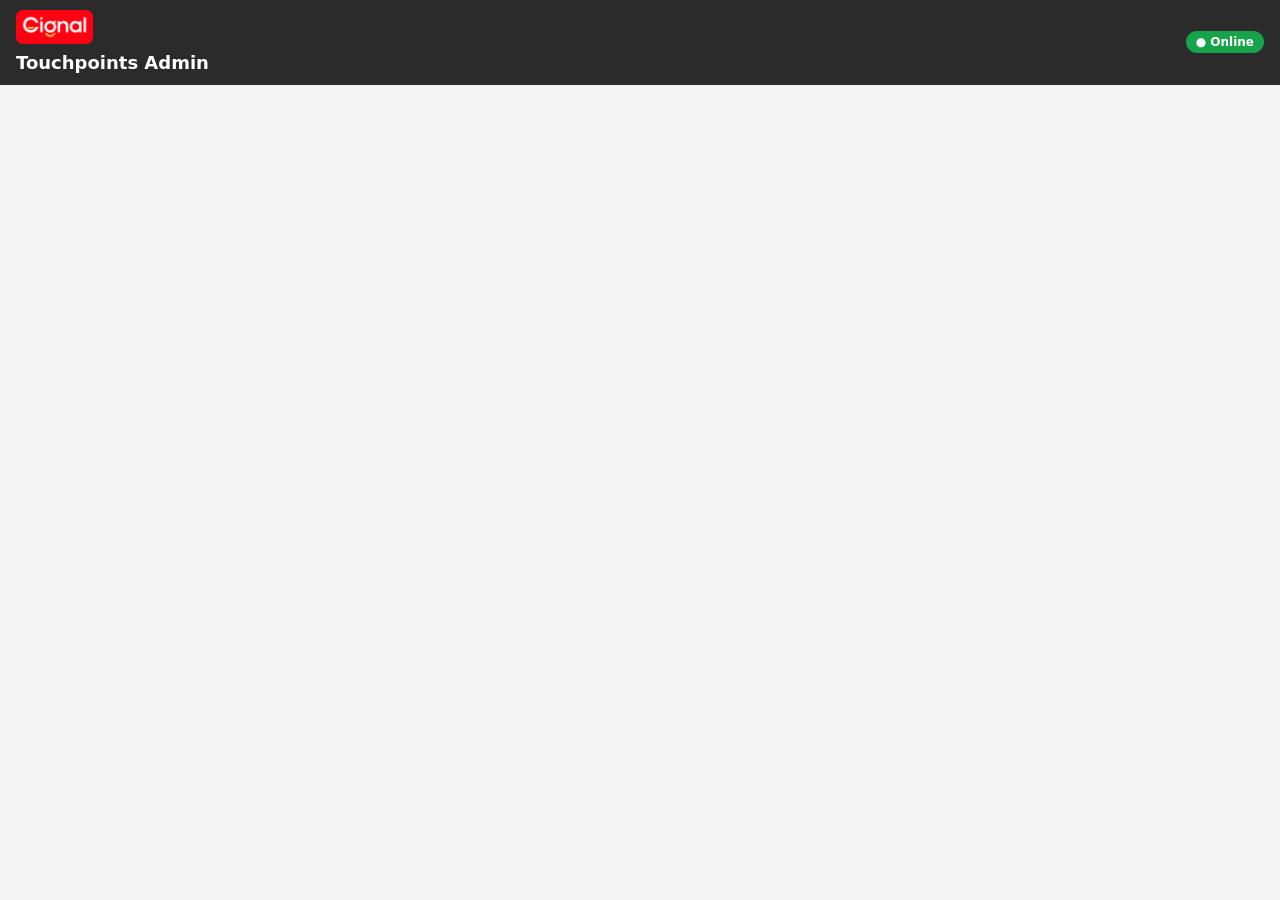
==== admin/index.html @ 91306eaf "Add initial admin index HTML structure" ====
<!doctype html>
<html lang="en">
<head>
  <meta charset="utf-8">
  <meta name="viewport" content="width=device-width, initial-scale=1, viewport-fit=cover">
  <meta name="theme-color" content="#2B2B2B">
  <title>Touchpoints Admin</title>
  <link rel="icon" href="../icon-192.png">
  <link rel="apple-touch-icon" href="../icon-192.png">
  <link rel="stylesheet" href="../styles.css">
  <link rel="stylesheet" href="admin.css">
</head>
<body>
  <header>
    <div class="top">
      <div class="brand"><img src="../logo.png" alt="Cignal" class="logo"><h1>Touchpoints Admin</h1></div>
      <div class="top-right">
        <small id="who"></small>
        <span id="net" class="net">● Online</span>
        <button id="logoutBtn" class="icon-btn" hidden>Sign out</button>
      </div>
    </div>
    <nav id="tabs" hidden>
      <button data-tab="dashboard" class="on">Dashboard</button>
      <button data-tab="approvals">Approvals <b id="apprCount" class="cnt" hidden></b></button>
    </nav>
  </header>
  <main id="view"></main>
  <div id="toast"></div>
  <script src="../config.js"></script>
  <script src="admin.js"></script>
</body>
</html>
---- styles.css ----
/* Cignal logo colors only: red #FF0013, yellow #FBB040, white — plus grays */
:root { --bg:#F4F4F4; --card:#fff; --ink:#2B2B2B; --muted:#6B6B6B; --line:#E3E3E3; --brand:#FF0013; --yellow:#FBB040;
         --ok:#2B2B2B; --okbg:#F2F2F2; --warn:#6B4500; --warnbg:#FFF3DD; --bad:#C40010; --badbg:#FFE5E7; }
* { box-sizing:border-box; }
html, body { margin:0; }
body { font-family: system-ui, -apple-system, "Segoe UI", Roboto, sans-serif; background:var(--bg); color:var(--ink);
       min-height:100dvh; -webkit-tap-highlight-color:transparent; }

header { background:var(--ink); color:#fff; padding:10px 16px 12px; padding-top:max(10px, env(safe-area-inset-top)); }
header .top { display:flex; align-items:center; justify-content:space-between; gap:8px; }
header .logo { height:34px; display:block; }
header .top-right { display:flex; align-items:center; gap:8px; }
header h1 { font-size:18px; margin:8px 0 0; }
header small { display:block; opacity:.8; font-size:12px; margin-top:2px; }
header small:empty { display:none; }
.net { font-size:12px; font-weight:700; padding:4px 10px; border-radius:99px; background:#16A34A; color:#fff; white-space:nowrap; }   /* online = green */
.net.off { background:#DC2626; color:#fff; }   /* offline = red */
.icon-btn { background:none; border:1px solid #5A5A5A; color:#fff; border-radius:10px; font-size:22px; width:46px; height:40px; }
.icon-btn[hidden] { display:none; }

.menu { position:absolute; right:12px; top:56px; background:#fff; border:1px solid var(--line); border-radius:10px;
        box-shadow:0 8px 24px rgba(0,0,0,.15); z-index:50; overflow:hidden; }
.menu[hidden] { display:none; }
.menu button { display:block; width:100%; text-align:left; background:none; border:0; padding:16px 22px; font-size:17px; }
.menu button + button { border-top:1px solid var(--line); }

.install { display:flex; align-items:center; gap:10px; background:var(--warnbg); border-bottom:1px solid var(--yellow); padding:10px 16px; font-size:13px; }
.install[hidden] { display:none; }
.install button { margin-left:auto; background:var(--ink); color:#fff; border:0; border-radius:10px; padding:12px 18px; font-size:15px; font-weight:700; }

main { padding:16px; max-width:560px; margin:0 auto; padding-bottom:40px; }
.card { background:var(--card); border:1px solid var(--line); border-radius:12px; padding:14px; margin-bottom:14px; }
.card h2 { font-size:16px; margin:0 0 10px; }
.card h3 { font-size:14px; margin:14px 0 6px; color:var(--muted); text-transform:uppercase; letter-spacing:.03em; }
label { display:block; font-size:13px; color:var(--muted); margin:14px 0 6px; font-weight:600; }
.card > h2 + label { margin-top:0; }
.req { color:var(--brand); }
input[type=text], input[type=password], input[type=tel], input[type=email], select, textarea {
  width:100%; padding:14px 12px; min-height:52px; font-size:17px; border:1px solid var(--line); border-radius:10px; background:#fff; color:var(--ink); font-family:inherit; }
input:focus, select:focus, textarea:focus { outline:2px solid var(--yellow); border-color:var(--yellow); }
input.invalid { border-color:var(--bad); background:var(--badbg); }
.hint { font-size:12px; color:var(--muted); margin-top:5px; }
.hint.ok { color:var(--ok); font-weight:600; } .hint.bad { color:var(--bad); font-weight:600; }

.btn { display:block; width:100%; padding:19px 16px; min-height:60px; font-size:18px; font-weight:700; border:0; border-radius:14px;
       background:var(--brand); color:#fff; cursor:pointer; text-align:center; }
.btn:disabled { opacity:.45; }
.btn.dark { background:var(--ink); }
.btn.ghost { background:#fff; color:var(--ink); border:1px solid var(--line); }
.btn + .btn { margin-top:10px; }
.row-btns { display:flex; gap:10px; margin-top:16px; }
.row-btns .btn { margin-top:0; }
.row-btns .btn.ghost { flex:0 0 34%; }

.big-choice { display:block; width:100%; text-align:left; background:#fff; border:1px solid var(--line); border-radius:14px;
              padding:22px 18px; margin-bottom:12px; font-size:19px; font-weight:700; color:var(--ink); }
.big-choice small { display:block; font-weight:400; color:var(--muted); font-size:14px; margin-top:6px; }
.big-choice:disabled { opacity:.5; }

.steps { display:flex; gap:4px; margin:0 0 14px; }
.steps i { flex:1; height:5px; border-radius:3px; background:var(--line); }
.steps i.done { background:var(--brand); }
.step-title { font-size:12px; color:var(--muted); margin:-6px 0 12px; }

.notice { border-radius:10px; padding:11px 12px; font-size:14px; margin:12px 0; line-height:1.4; }
.notice.ok { background:var(--okbg); color:var(--ok); border-left:5px solid var(--yellow); }
.notice.warn { background:var(--warnbg); color:var(--warn); }
.notice.bad { background:var(--badbg); color:var(--bad); }
.notice b { display:block; margin-bottom:3px; }
.notice ol { margin:6px 0 0; padding-left:20px; }

#preview { width:100%; max-height:320px; object-fit:cover; border-radius:10px; display:block; background:#ddd; margin-bottom:10px; }
.thumb { width:100%; max-height:200px; object-fit:cover; border-radius:10px; display:block; margin-bottom:10px; }

.type-opt { display:flex; gap:14px; align-items:center; border:1px solid var(--line); border-radius:14px; padding:18px 16px; margin-bottom:12px; cursor:pointer; font-size:17px; font-weight:600; }
.type-opt input { width:24px; height:24px; accent-color:var(--brand); flex:none; }
.type-opt.on { border-color:var(--brand); background:#FFF0F1; }

.check { display:flex; gap:12px; align-items:flex-start; margin:14px 0; font-size:14px; color:var(--ink); font-weight:600; cursor:pointer; }
.check input { width:26px; height:26px; flex:none; margin:0; accent-color:var(--brand); }
details.consent { border:1px solid var(--line); border-radius:10px; padding:10px 12px; font-size:13px; background:#FAFAFA; }
details.consent summary { font-weight:700; cursor:pointer; color:var(--brand); }
details.consent p, details.consent li { line-height:1.45; }

table.sum { width:100%; border-collapse:collapse; font-size:14px; }
table.sum td { padding:7px 0; border-bottom:1px dashed var(--line); vertical-align:top; }
table.sum td:first-child { color:var(--muted); width:42%; padding-right:10px; }
table.sum tr.section td { border-bottom:0; padding-top:14px; font-weight:700; color:var(--ink); text-transform:uppercase; font-size:12px; letter-spacing:.03em; }

.list-item { display:flex; gap:10px; align-items:center; padding:10px 0; border-bottom:1px solid var(--line); font-size:14px; }
.list-item:last-child { border-bottom:0; }
.list-item img { width:46px; height:46px; object-fit:cover; border-radius:8px; flex:none; background:#ddd; }
.list-item .t { flex:1; min-width:0; }
.list-item .t small { display:block; color:var(--muted); font-size:12px; }
.list-item .t .err { color:var(--bad); }
.list-item button { border:1px solid var(--line); background:#fff; border-radius:10px; padding:10px 14px; font-size:14px; color:var(--bad); }
.pill { display:inline-block; font-size:11px; font-weight:700; padding:2px 8px; border-radius:99px; background:#EDEDED; color:var(--ink); }
.pill.ok { background:var(--okbg); color:var(--ok); } .pill.bad { background:var(--badbg); color:var(--bad); } .pill.warn { background:var(--warnbg); color:var(--warn); }

.spinner { display:inline-block; width:16px; height:16px; border:2px solid #D0D0D0; border-top-color:var(--brand); border-radius:50%;
           animation:spin .8s linear infinite; vertical-align:-3px; margin-right:6px; }
@keyframes spin { to { transform:rotate(360deg); } }

#toast { position:fixed; left:50%; bottom:24px; transform:translateX(-50%); background:var(--ink); color:#fff; padding:12px 18px;
         border-radius:10px; font-size:14px; display:none; z-index:99; max-width:90%; text-align:center; }
.center { text-align:center; }
.done-mark { font-size:54px; line-height:1; margin:8px 0; }

/* My requests */
details.reqitem { border-top:1px solid var(--line); padding:10px 0; }
details.reqitem:first-child { border-top:0; }
details.reqitem summary { cursor:pointer; list-style:none; font-size:15px; line-height:1.45; }
details.reqitem summary::-webkit-details-marker { display:none; }
details.reqitem summary small { display:block; color:var(--muted); font-size:12px; }
.req-body { padding:8px 0 4px; font-size:14px; }
.req-body p { margin:6px 0; }
ul.hist { margin:8px 0; padding-left:18px; font-size:12px; color:var(--muted); }
ul.hist li { margin:3px 0; }
textarea { min-height:90px; }

/* Home buttons in Cignal colors */
#newBtn { background:#FF0013; border-color:#FF0013; color:#fff; }
#newBtn small { color:rgba(255,255,255,.88); }
#amendBtn { background:#FBB040; border-color:#FBB040; color:#2B2B2B; }
#amendBtn small { color:#4A4A4A; }
#newBtn:disabled, #amendBtn:disabled { opacity:.45; }

/* My requests summary */
.tiles { display:grid; grid-template-columns:1fr 1fr; gap:10px; }
.tile { border:0; border-radius:14px; padding:16px 12px; text-align:left; cursor:pointer; color:#fff; min-height:86px; }
.tile b { display:block; font-size:30px; line-height:1; }
.tile span { display:block; font-size:15px; font-weight:700; margin-top:6px; }
.tile:disabled { opacity:.4; cursor:default; }
.g-process { background:var(--yellow); color:var(--ink); } .g-returned { background:#fff; color:var(--brand); box-shadow:inset 0 0 0 3px var(--brand); }
.g-approved { background:var(--brand); } .g-declined { background:#4A4A4A; }
.linkish { background:none; border:0; color:var(--muted); text-decoration:underline; font-size:14px; padding:10px 0 0; cursor:pointer; }
.modal { position:fixed; inset:0; background:rgba(0,0,0,.55); z-index:200; display:flex; align-items:flex-end; justify-content:center; }
.sheet { background:#fff; width:100%; max-width:640px; max-height:88dvh; border-radius:18px 18px 0 0; padding:16px 14px 24px; display:flex; flex-direction:column; }
.sheet-hd { display:flex; align-items:center; justify-content:space-between; }
.sheet-hd h2 { margin:0; font-size:19px; }
.sheet .x { background:#EDEDED; border:0; border-radius:50%; width:40px; height:40px; font-size:18px; cursor:pointer; }
.tbl { overflow:auto; -webkit-overflow-scrolling:touch; border:1px solid var(--line); border-radius:10px; }
table.grid { width:100%; border-collapse:collapse; font-size:13px; }
table.grid th { position:sticky; top:0; background:#F7F7F7; text-align:left; padding:9px 8px; font-size:12px; color:var(--muted); border-bottom:1px solid var(--line); }
table.grid td { padding:10px 8px; border-bottom:1px solid var(--line); vertical-align:top; }
table.grid tr[data-i] { cursor:pointer; }
table.grid tr.open td { background:#FAFAFA; }
table.grid td small { display:block; color:var(--muted); font-size:11px; margin-top:2px; line-height:1.35; }
table.grid tr.more td { background:#FAFAFA; }
.age { font-weight:700; white-space:nowrap; } .age.late { color:var(--bad); }
.reason { margin-top:4px; color:var(--ink); font-size:12px; }
.code { font-weight:800; color:var(--brand); letter-spacing:1px; white-space:nowrap; }
.btn.mini { padding:10px 10px; min-height:0; font-size:13px; border-radius:10px; width:auto; }

/* Sending progress + unsent reminder */
.sendbar { position:sticky; top:0; z-index:40; display:flex; align-items:center; gap:10px; background:var(--yellow); color:var(--ink);
           padding:12px 16px; font-size:15px; font-weight:700; }
.sendbar[hidden] { display:none; }
.sendbar .bar { flex:1; height:6px; background:rgba(0,0,0,.15); border-radius:3px; overflow:hidden; }
.sendbar .bar i { display:block; height:100%; background:var(--ink); transition:width .3s; }
.unsent { display:flex; gap:12px; align-items:center; background:#fff; border:2px solid var(--brand); border-radius:14px; padding:14px; margin-bottom:14px; }
.unsent b { display:block; font-size:16px; color:var(--brand); }
.unsent .n { flex:none; width:46px; height:46px; border-radius:50%; background:var(--brand); color:#fff; font:800 20px/46px system-ui, sans-serif; text-align:center; }
.unsent .btn { width:auto; min-height:0; padding:12px 14px; font-size:15px; margin-left:auto; flex:none; }

/* Archive */
.filters { display:flex; gap:8px; margin:4px 0 10px; }
.filters select { min-height:46px; padding:10px; font-size:15px; }
.pill.st-APPROVED { background:var(--brand); color:#fff; } .pill.st-REJECTED { background:#4A4A4A; color:#fff; } .pill.st-CANCELLED { background:#EDEDED; color:var(--muted); }
.archive-link { display:block; width:100%; margin-top:12px; padding:14px; border:1px dashed #BDBDBD; border-radius:12px; background:#FAFAFA;
                color:var(--ink); font-size:15px; font-weight:700; text-align:center; cursor:pointer; }
.month-note { font-size:12px; color:var(--muted); margin:0 0 10px; }

/* Two trackers: New requests / Amendments */
.tracker + .tracker { margin-top:18px; padding-top:16px; border-top:1px solid var(--line); }
.tracker h3 { margin:0 0 10px !important; font-size:15px !important; color:var(--ink) !important; text-transform:none !important; letter-spacing:0 !important; }

/* proof attachments */
.list-item .pdf { width:46px; height:46px; border-radius:8px; flex:none; background:var(--brand); color:#fff; font:800 13px/46px system-ui, sans-serif; text-align:center; }

/* request moved here from the previous TSM of the partner */
.pill.xfer { display:inline-block; margin-top:4px; background:#FFF3DD; color:#6B4500; border:1px solid var(--yellow); white-space:normal; }

/* ---------- Approvals (merged from the approver portal) ---------- */
.bar { display:flex; align-items:center; gap:8px; margin-bottom:12px; }
.bar h2 { margin:0; font-size:18px; flex:1; }
.chips { display:flex; gap:8px; margin:0 0 12px; flex-wrap:wrap; }
.chip { border:1px solid var(--line); background:#fff; border-radius:99px; padding:10px 16px; font-size:15px; font-weight:700; color:var(--ink); cursor:pointer; }
.chip.on { background:var(--ink); color:#fff; border-color:var(--ink); }
.chip b { display:inline-block; min-width:22px; margin-left:6px; padding:1px 7px; border-radius:99px; background:var(--brand); color:#fff; font-size:12px; }
.chip b.zero { background:#D0D0D0; color:var(--ink); }
.item { display:block; width:100%; text-align:left; background:#fff; border:1px solid var(--line); border-left:6px solid var(--yellow);
        border-radius:14px; padding:14px; margin-bottom:10px; cursor:pointer; color:var(--ink); font:inherit; }
.item.amend { border-left-color:var(--brand); }
.item .t { font-size:16px; font-weight:800; }
.item .m { font-size:13px; color:var(--muted); margin-top:4px; line-height:1.45; }
.item .tags { display:flex; flex-wrap:wrap; gap:6px; margin-top:8px; }
.tag { font-size:12px; font-weight:700; padding:3px 9px; border-radius:99px; background:#EDEDED; color:var(--ink); }
.tag.final { background:var(--ink); color:#fff; }
.tag.late { background:var(--brand); color:#fff; }
.tag.y { background:#FFF3DD; color:#6B4500; border:1px solid var(--yellow); }
.empty { text-align:center; padding:40px 10px; color:var(--muted); }
.empty .big { font-size:48px; }
.detail .photo { width:100%; border-radius:12px; display:block; margin:6px 0 8px; background:#ddd; cursor:zoom-in; }
.detail td.red { color:var(--brand); font-weight:700; }
.proof img { width:100%; border-radius:10px; margin:6px 0; }
.decide { background:#FAFAFA; border-top:2px solid var(--line); margin:16px -14px -14px; padding:14px; border-radius:0 0 12px 12px; }
.decide .btns { display:grid; grid-template-columns:1fr; gap:10px; margin-top:10px; }
.btn.approve { background:var(--brand); }
.btn.return { background:var(--yellow); color:var(--ink); }
.btn.reject { background:#4A4A4A; }
.zoom { position:fixed; inset:0; background:rgba(0,0,0,.9); z-index:300; display:flex; align-items:center; justify-content:center; }
.zoom img { max-width:100%; max-height:100%; }
#apprBtn { border:2px solid var(--ink); }
#apprBtn .badge { display:inline-block; min-width:26px; padding:2px 8px; margin-left:6px; border-radius:99px; background:var(--brand); color:#fff; font-size:15px; text-align:center; vertical-align:2px; }
#apprBtn .badge[hidden] { display:none; }
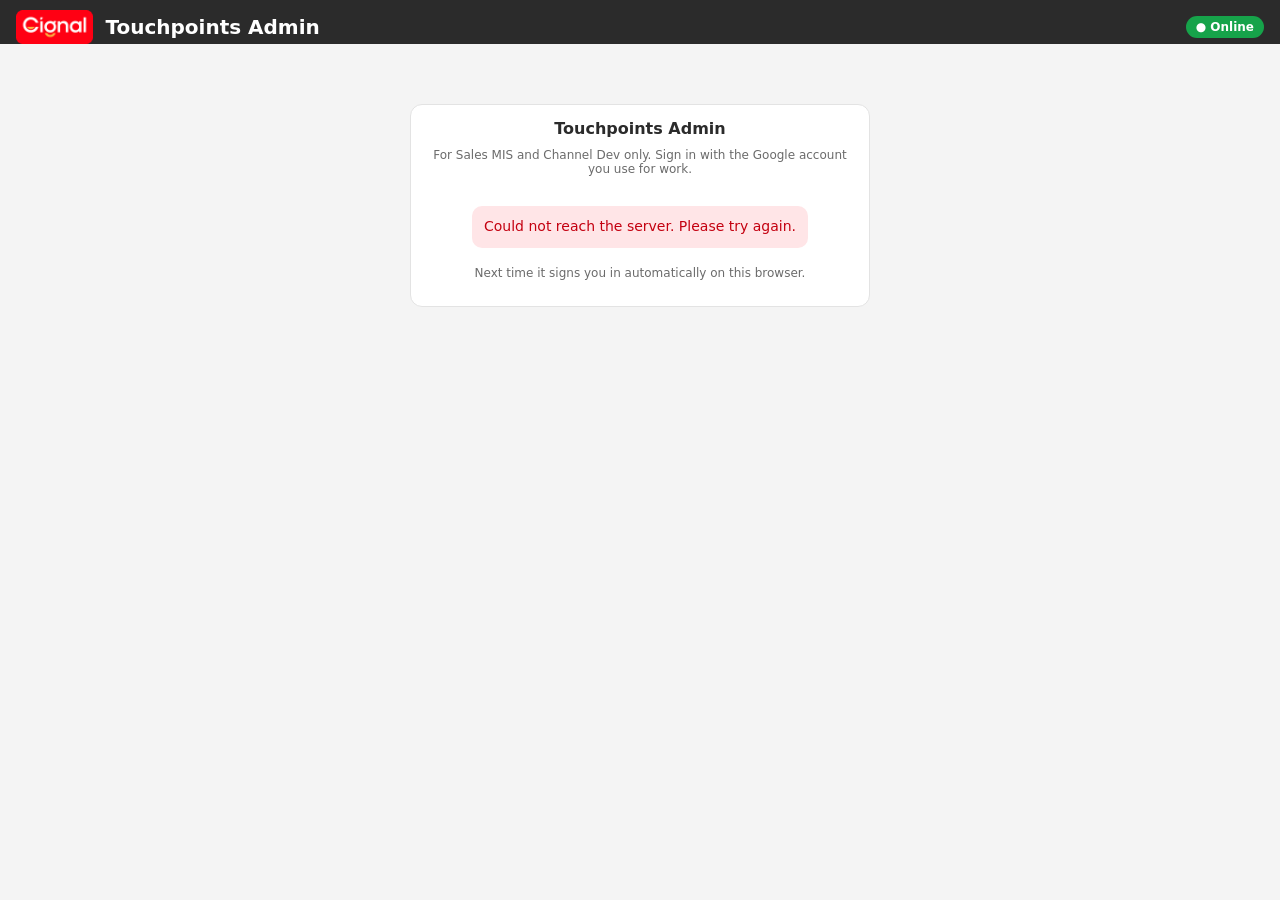
==== commit 36d97df9: "Add files via upload" ====
--- a/admin/index.html
+++ b/admin/index.html
@@ -23,6 +23,7 @@
     <nav id="tabs" hidden>
       <button data-tab="dashboard" class="on">Dashboard</button>
       <button data-tab="approvals">Approvals <b id="apprCount" class="cnt" hidden></b></button>
+      <button data-tab="databases">Databases</button>
     </nav>
   </header>
   <main id="view"></main>
--- a/admin/admin.css
+++ b/admin/admin.css
@@ -0,0 +1,110 @@
+/* Head-office admin page — builds on ../styles.css (Cignal red #FF0013, yellow #FBB040, white, grays) */
+main { max-width: 1200px; padding: 20px 16px 48px; }
+header { padding-bottom: 0; }
+header .brand { display:flex; align-items:center; gap:12px; }
+header .brand h1 { margin:0; font-size:20px; }
+header .top-right small { opacity:.8; font-size:13px; margin-right:6px; }
+#logoutBtn { width:auto; font-size:14px; padding:0 12px; }
+nav { display:flex; gap:4px; margin-top:12px; overflow-x:auto; }
+nav[hidden] { display:none; }
+nav button { background:none; border:0; color:#D0D0D0; font-size:15px; font-weight:700; padding:12px 16px; border-bottom:3px solid transparent; cursor:pointer; white-space:nowrap; }
+nav button.on { color:#fff; border-bottom-color:var(--brand); }
+nav .cnt { display:inline-block; min-width:20px; padding:1px 7px; margin-left:4px; border-radius:99px; background:var(--brand); color:#fff; font-size:12px; }
+nav .cnt[hidden] { display:none; }
+
+.head { display:flex; align-items:center; gap:10px; flex-wrap:wrap; margin-bottom:14px; }
+.head h2 { margin:0; font-size:20px; flex:1; }
+.head .asof { font-size:13px; color:var(--muted); }
+.refresh { border:1px solid var(--line); background:#fff; border-radius:10px; padding:9px 14px; font-size:14px; cursor:pointer; }
+section.block { background:#fff; border:1px solid var(--line); border-radius:14px; padding:16px; margin-bottom:18px; }
+section.block h3 { margin:0 0 12px; font-size:16px; color:var(--ink); text-transform:none; letter-spacing:0; }
+
+/* stat tiles: number is the hero, label under it; color only as an accent bar, never the text */
+.stats { display:grid; grid-template-columns:repeat(auto-fit, minmax(200px, 1fr)); gap:12px; }
+.stat { border:1px solid var(--line); border-radius:12px; padding:14px 16px; border-top:4px solid var(--ink); }
+.stat .lbl { font-size:13px; font-weight:700; color:var(--muted); }
+.stat .num { font-size:34px; font-weight:800; line-height:1.1; margin:6px 0 2px; font-variant-numeric:tabular-nums; }
+.stat .sub { font-size:13px; color:var(--muted); }
+.stat.dth { border-top-color:var(--brand); } .stat.loading { border-top-color:var(--yellow); } .stat.ott { border-top-color:#6B6B6B; }
+
+table.data { width:100%; border-collapse:collapse; font-size:14px; }
+table.data th, table.data td { padding:10px 10px; border-bottom:1px solid var(--line); text-align:right; font-variant-numeric:tabular-nums; }
+table.data th:first-child, table.data td:first-child { text-align:left; }
+table.data thead th { font-size:12px; color:var(--muted); text-transform:uppercase; letter-spacing:.03em; background:#FAFAFA; }
+table.data tr.total td { font-weight:800; border-top:2px solid var(--ink); }
+.dot { display:inline-block; width:10px; height:10px; border-radius:3px; margin-right:8px; vertical-align:0; }
+.dot.process { background:var(--yellow); } .dot.approved { background:var(--brand); } .dot.declined { background:#4A4A4A; } .dot.cancelled { background:#D0D0D0; }
+.scroll { overflow-x:auto; -webkit-overflow-scrolling:touch; }
+
+/* On Process breakdown */
+.where { display:grid; grid-template-columns:repeat(auto-fit, minmax(220px, 1fr)); gap:10px; margin-top:14px; }
+.where button { text-align:left; background:#fff; border:1px solid var(--line); border-radius:12px; padding:14px 16px; cursor:pointer; font:inherit; color:var(--ink); }
+.where button b { display:block; font-size:28px; line-height:1.1; font-variant-numeric:tabular-nums; }
+.where button span { font-size:14px; font-weight:700; }
+.where button small { display:block; color:var(--muted); font-size:12px; margin-top:2px; }
+.where button.on { border:2px solid var(--ink); background:#FAFAFA; }
+.where button:disabled { opacity:.55; cursor:default; }
+.expand { margin-top:12px; border:1px solid var(--line); border-radius:12px; overflow:hidden; }
+.expand table td, .expand table th { text-align:left; }
+.expand td small { display:block; color:var(--muted); font-size:12px; }
+.late { color:var(--brand); font-weight:800; }
+.decide-link { display:inline-block; background:var(--brand); color:#fff; text-decoration:none; font-weight:700; font-size:13px; padding:8px 12px; border-radius:8px; white-space:nowrap; }
+.muted { color:var(--muted); }
+
+/* Approvals tab (same look as the sales app) */
+.bar { display:flex; align-items:center; gap:8px; margin-bottom:12px; }
+.bar h2 { margin:0; font-size:20px; flex:1; }
+.chips { display:flex; gap:8px; margin:0 0 12px; flex-wrap:wrap; }
+.chip { border:1px solid var(--line); background:#fff; border-radius:99px; padding:10px 16px; font-size:15px; font-weight:700; color:var(--ink); cursor:pointer; }
+.chip.on { background:var(--ink); color:#fff; border-color:var(--ink); }
+.chip b { display:inline-block; min-width:22px; margin-left:6px; padding:1px 7px; border-radius:99px; background:var(--brand); color:#fff; font-size:12px; }
+.chip b.zero { background:#D0D0D0; color:var(--ink); }
+.list { display:grid; grid-template-columns:repeat(auto-fill, minmax(340px, 1fr)); gap:10px; }
+.item { display:block; width:100%; text-align:left; background:#fff; border:1px solid var(--line); border-left:6px solid var(--yellow);
+        border-radius:14px; padding:14px; cursor:pointer; color:var(--ink); font:inherit; }
+.item.amend { border-left-color:var(--brand); }
+.item .t { font-size:16px; font-weight:800; }
+.item .m { font-size:13px; color:var(--muted); margin-top:4px; line-height:1.45; }
+.item .tags { display:flex; flex-wrap:wrap; gap:6px; margin-top:8px; }
+.tag { font-size:12px; font-weight:700; padding:3px 9px; border-radius:99px; background:#EDEDED; color:var(--ink); }
+.tag.final { background:var(--ink); color:#fff; } .tag.late { background:var(--brand); color:#fff; }
+.tag.y { background:#FFF3DD; color:#6B4500; border:1px solid var(--yellow); }
+.empty { text-align:center; padding:40px 10px; color:var(--muted); } .empty .big { font-size:48px; }
+.detail { max-width:820px; }
+.detail .photo { width:100%; max-width:640px; border-radius:12px; display:block; margin:6px 0 8px; background:#ddd; cursor:zoom-in; }
+.detail td.red { color:var(--brand); font-weight:700; }
+.proof img { width:100%; max-width:640px; border-radius:10px; margin:6px 0; }
+.decide { background:#FAFAFA; border-top:2px solid var(--line); margin:16px -14px -14px; padding:14px; border-radius:0 0 12px 12px; }
+.decide .btns { display:grid; grid-template-columns:1fr 1fr 1fr; gap:10px; margin-top:10px; }
+.btn.approve { background:var(--brand); } .btn.return { background:var(--yellow); color:var(--ink); } .btn.reject { background:#4A4A4A; }
+.zoom { position:fixed; inset:0; background:rgba(0,0,0,.9); z-index:300; display:flex; align-items:center; justify-content:center; }
+.zoom img { max-width:100%; max-height:100%; }
+
+@media (max-width: 640px) {
+  header .brand h1 { font-size:17px; }
+  header .top-right small { display:none; }
+  .decide .btns { grid-template-columns:1fr; }
+  .list { grid-template-columns:1fr; }
+}
+
+/* Databases */
+.seg { display:inline-flex; background:#EDEDED; border-radius:12px; padding:4px; gap:4px; margin:0 0 12px; flex-wrap:wrap; }
+.seg button { border:0; background:none; padding:10px 16px; border-radius:9px; font-size:15px; font-weight:700; color:var(--ink); cursor:pointer; }
+.seg button.on { background:#fff; box-shadow:0 1px 3px rgba(0,0,0,.15); }
+.seg.small { margin-left:10px; }
+.seg.small button b { font-weight:800; color:var(--muted); margin-left:4px; font-variant-numeric:tabular-nums; }
+.seg.small button.on b { color:var(--brand); }
+.filters-row { display:flex; flex-wrap:wrap; gap:10px; align-items:flex-end; background:#fff; border:1px solid var(--line); border-radius:12px; padding:12px; margin-bottom:10px; }
+.filters-row .f { display:flex; flex-direction:column; margin:0; min-width:150px; flex:0 1 190px; }
+.filters-row .f.grow { flex:1 1 220px; }
+.filters-row .f span { font-size:12px; color:var(--muted); font-weight:700; margin-bottom:4px; }
+.filters-row select, .filters-row input { min-height:42px; padding:8px 10px; font-size:14px; }
+.listbar { display:flex; align-items:center; gap:12px; flex-wrap:wrap; margin:6px 0 10px; font-size:14px; }
+.listbar .btn.mini { padding:10px 14px; font-size:14px; }
+.tablewrap { overflow:auto; max-height:70vh; background:#fff; border:1px solid var(--line); border-radius:12px; }
+table.data.db th, table.data.db td { text-align:left; white-space:nowrap; font-variant-numeric:normal; padding:8px 10px; font-size:13px; }
+table.data.db thead th { position:sticky; top:0; z-index:1; }
+table.data.db tbody tr:hover td { background:#FAFAFA; }
+.pager { display:flex; align-items:center; justify-content:center; gap:14px; margin-top:12px; font-size:14px; }
+.pager button:disabled { opacity:.4; }
+@media (max-width: 640px) { .seg.small { margin-left:0; } .filters-row .f { flex:1 1 45%; min-width:0; } }
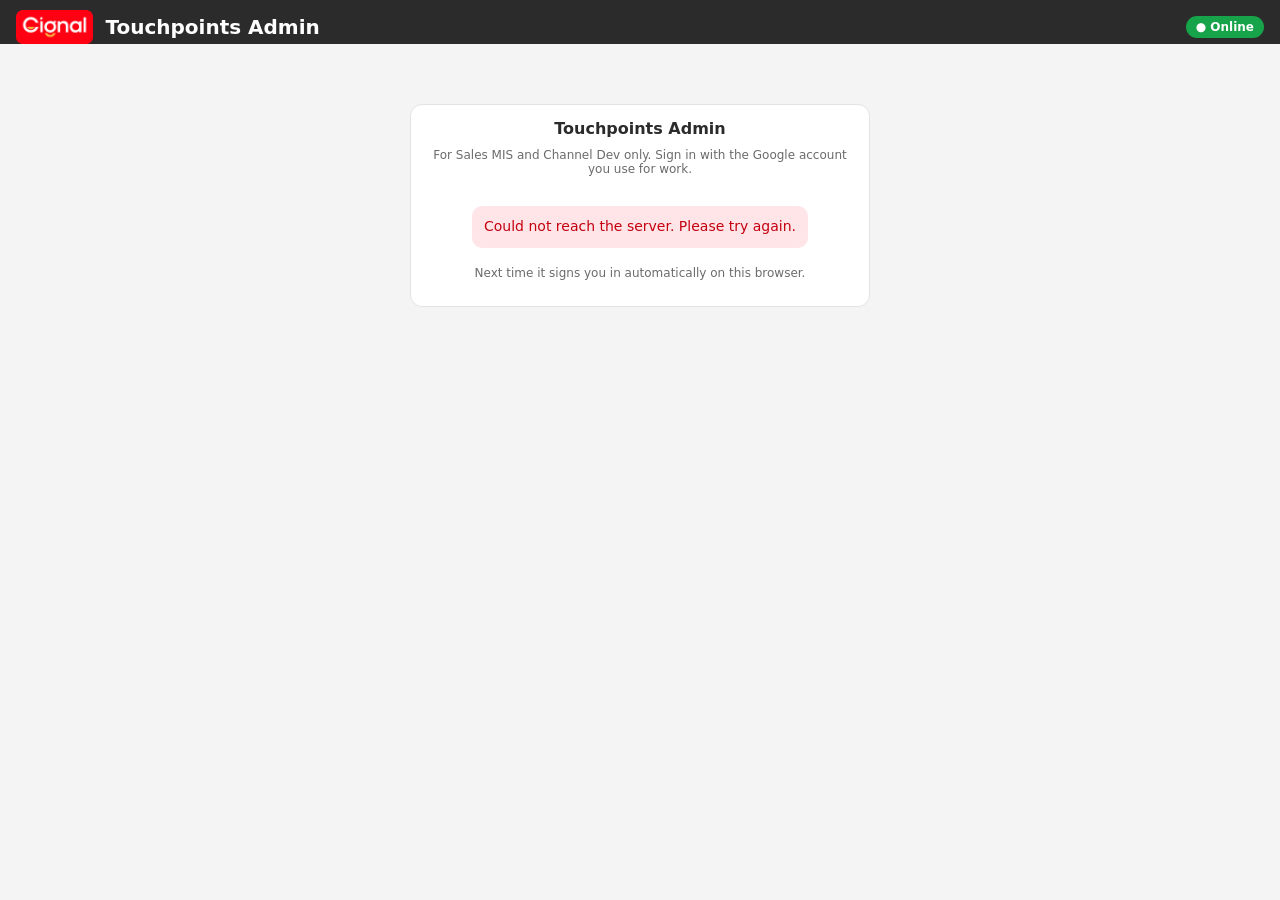
==== commit d61e2f1d: "Add files via upload" ====
--- a/admin/index.html
+++ b/admin/index.html
@@ -23,10 +23,14 @@
     <nav id="tabs" hidden>
       <button data-tab="dashboard" class="on">Dashboard</button>
       <button data-tab="approvals">Approvals <b id="apprCount" class="cnt" hidden></b></button>
+      <button data-tab="returned" id="retTab" hidden>Returned <b id="retCount" class="cnt" hidden></b></button>
+      <button data-tab="search">🔍 Search request</button>
       <button data-tab="databases">Databases</button>
+      <button data-tab="tools" id="toolsTab" hidden>Admin tools</button>
     </nav>
   </header>
   <main id="view"></main>
+  <div id="fab" class="fab" hidden></div>
   <div id="toast"></div>
   <script src="../config.js"></script>
   <script src="admin.js"></script>
--- a/styles.css
+++ b/styles.css
@@ -214,3 +214,37 @@
 #apprBtn { border:2px solid var(--ink); }
 #apprBtn .badge { display:inline-block; min-width:26px; padding:2px 8px; margin-left:6px; border-radius:99px; background:var(--brand); color:#fff; font-size:15px; text-align:center; vertical-align:2px; }
 #apprBtn .badge[hidden] { display:none; }
+
+/* ---------- Fields to fill: easy to spot ---------- */
+label { color:var(--ink); font-size:15px; font-weight:700; }
+.req { font-size:0; }                                     /* the * becomes a REQUIRED tag */
+.req::after { content:'REQUIRED'; font-size:10px; font-weight:800; letter-spacing:.06em; color:#fff; background:var(--brand);
+              border-radius:99px; padding:2px 7px; margin-left:6px; vertical-align:2px; }
+label.lab-opt::after { content:'optional'; font-size:11px; font-weight:600; color:var(--muted); background:#EDEDED; border-radius:99px; padding:2px 7px; margin-left:6px; vertical-align:1px; }
+input.need, select.need, textarea.need { background:#FFF8E6; border:2px solid var(--yellow); }
+input.need.filled, select.need.filled, textarea.need.filled { background:#fff; border:1px solid #CFCFCF;
+  background-image:url("data:image/svg+xml,%3Csvg xmlns='http://www.w3.org/2000/svg' width='20' height='20'%3E%3Cpath d='M4 10.5l4 4 8-9' fill='none' stroke='%232B2B2B' stroke-width='2.4' stroke-linecap='round' stroke-linejoin='round'/%3E%3C/svg%3E");
+  background-repeat:no-repeat; background-position:right 14px center; padding-right:42px; }
+select.need.filled { background-position:right 36px center; }
+input.need.missing, select.need.missing, textarea.need.missing, input.invalid { border:2px solid var(--brand); background:var(--badbg); }
+.missing-msg { color:var(--bad); font-size:13px; font-weight:700; margin-top:5px; }
+.missing-msg::before { content:'⚠ '; }
+.need-count { display:inline-block; margin:-2px 0 12px; padding:6px 12px; border-radius:99px; font-size:13px; font-weight:800;
+              background:#FFF8E6; color:#6B4500; border:1px solid var(--yellow); }
+.need-count.done { background:#EDEDED; color:var(--ink); border-color:#D0D0D0; }
+/* information filled in by the app — not a field */
+.autobox { position:relative; background:#F4F4F4; border:1px dashed #C9C9C9; border-radius:10px; padding:10px 12px; margin:14px 0 4px; }
+.autobox small { display:block; font-size:12px; color:var(--muted); font-weight:700; margin-bottom:2px; padding-right:48px; }
+.autobox b { display:block; font-size:15px; color:var(--ink); }
+.autobox .sub { display:block; font-size:12px; color:var(--muted); margin-top:3px; }
+.autotag { position:absolute; top:9px; right:10px; font-size:10px; font-weight:800; letter-spacing:.06em; text-transform:uppercase; color:var(--muted); background:#E3E3E3; border-radius:99px; padding:2px 7px; }
+
+/* Attached Proof (required) */
+.proof-box { border:2px dashed #E3B24A; background:#FFF8E6; border-radius:12px; padding:6px 12px 12px; margin-top:6px; }
+.proof-box.filled { border:1px solid var(--line); background:#fff; }
+.proof-box.missing { border:2px solid var(--bad); background:#FFF0F1; }
+.proof-empty { color:var(--muted); font-size:14px; padding:8px 0 4px; }
+.proof-btns { display:grid; grid-template-columns:1fr 1fr; gap:8px; margin-top:8px; }
+.proof-btns .btn { margin:0; padding:12px 10px; font-size:14px; }
+@media (max-width: 380px) { .proof-btns { grid-template-columns:1fr; } }
+.list-item .pdf { font-size:12px; }
--- a/admin/admin.css
+++ b/admin/admin.css
@@ -38,12 +38,11 @@
 
 /* On Process breakdown */
 .where { display:grid; grid-template-columns:repeat(auto-fit, minmax(220px, 1fr)); gap:10px; margin-top:14px; }
-.where button { text-align:left; background:#fff; border:1px solid var(--line); border-radius:12px; padding:14px 16px; cursor:pointer; font:inherit; color:var(--ink); }
-.where button b { display:block; font-size:28px; line-height:1.1; font-variant-numeric:tabular-nums; }
-.where button span { font-size:14px; font-weight:700; }
-.where button small { display:block; color:var(--muted); font-size:12px; margin-top:2px; }
-.where button.on { border:2px solid var(--ink); background:#FAFAFA; }
-.where button:disabled { opacity:.55; cursor:default; }
+.where .tile { text-align:left; background:#fff; border:1px solid var(--line); border-radius:12px; padding:14px 16px; color:var(--ink); }
+.where .tile b { display:block; font-size:28px; line-height:1.1; font-variant-numeric:tabular-nums; }
+.where .tile span { font-size:14px; font-weight:700; }
+.where .tile small { display:block; color:var(--muted); font-size:12px; margin-top:2px; }
+.where .tile.zero { opacity:.55; }
 .expand { margin-top:12px; border:1px solid var(--line); border-radius:12px; overflow:hidden; }
 .expand table td, .expand table th { text-align:left; }
 .expand td small { display:block; color:var(--muted); font-size:12px; }
@@ -108,3 +107,97 @@
 .pager { display:flex; align-items:center; justify-content:center; gap:14px; margin-top:12px; font-size:14px; }
 .pager button:disabled { opacity:.4; }
 @media (max-width: 640px) { .seg.small { margin-left:0; } .filters-row .f { flex:1 1 45%; min-width:0; } }
+
+/* database chooser */
+.choose { display:grid; grid-template-columns:repeat(auto-fit, minmax(240px, 1fr)); gap:14px; }
+.pick { text-align:left; background:#fff; border:1px solid var(--line); border-top:5px solid var(--ink); border-radius:14px; padding:20px; cursor:pointer; font:inherit; color:var(--ink); }
+.pick:hover { box-shadow:0 4px 14px rgba(0,0,0,.08); }
+.pick span { display:block; font-size:18px; font-weight:800; }
+.pick b { display:block; font-size:34px; font-weight:800; margin-top:8px; font-variant-numeric:tabular-nums; }
+.pick small { display:block; color:var(--muted); font-size:13px; margin-top:2px; }
+.pick.dth { border-top-color:var(--brand); } .pick.loading { border-top-color:var(--yellow); } .pick.ott { border-top-color:#6B6B6B; }
+
+/* Admin tools */
+.rdbox { background:#FAFAFA; border:1px solid var(--line); border-radius:12px; padding:14px; }
+tr.rdform > td { background:#fff; }
+table.grid-edit td { padding:2px 3px; }
+table.grid-edit input { min-height:34px; padding:6px 8px; font-size:13px; border-radius:6px; border:1px solid transparent; background:transparent; min-width:120px; }
+table.grid-edit input:hover { border-color:var(--line); background:#fff; }
+table.grid-edit input:focus { border-color:var(--yellow); background:#fff; }
+table.grid-edit input.chg { background:#FFF3DD; border-color:var(--yellow); }
+table.grid-edit tr.del td { background:#FFE5E7; } table.grid-edit tr.del input { text-decoration:line-through; color:var(--muted); }
+table.grid-edit tr.add td { background:#FFFBF2; }
+table.grid-edit button.x { border:0; background:none; font-size:16px; cursor:pointer; color:var(--muted); padding:6px 10px; }
+table.grid-edit button.x:hover { color:var(--brand); }
+#pFile { min-height:0; border:1px dashed #BDBDBD; padding:14px; width:100%; max-width:520px; border-radius:10px; background:#FAFAFA; }
+.filters-row .f[hidden] { display:none; }
+
+/* header stays at the top while scrolling */
+header { position:sticky; top:0; z-index:150; }
+
+/* Floating buttons (DEPT) — Cignal red for New, Cignal yellow for Amendments, lighter for Returned, gray Refresh */
+.fab { position:fixed; right:16px; top:124px; z-index:140; display:flex; flex-direction:column; gap:10px; align-items:flex-end; }
+.fab[hidden] { display:none; }
+.fb { display:flex; align-items:center; gap:10px; border:0; border-radius:99px; padding:8px 16px 8px 8px; cursor:pointer;
+      font:700 14px system-ui, sans-serif; box-shadow:0 6px 18px rgba(0,0,0,.18); white-space:nowrap; min-height:50px; }
+.fb .n, .fb .ic { display:inline-flex; align-items:center; justify-content:center; min-width:34px; height:34px; padding:0 8px; border-radius:99px;
+      font-size:17px; font-weight:800; background:rgba(255,255,255,.95); color:var(--ink); font-variant-numeric:tabular-nums; }
+.fb:hover { transform:translateY(-1px); box-shadow:0 8px 22px rgba(0,0,0,.22); }
+.fb-refresh   { background:#6B6B6B; color:#fff; }
+.fb-apprNEW   { background:#FF0013; color:#fff; }
+.fb-retNEW    { background:#FF8A92; color:#2B2B2B; }
+.fb-apprAMEND { background:#FBB040; color:#2B2B2B; }
+.fb-retAMEND  { background:#FDDCA6; color:#2B2B2B; }
+.fb-refresh .ic { background:rgba(255,255,255,.2); color:#fff; }
+main { padding-right:16px; }
+@media (min-width: 900px) { body.has-fab main { padding-right:300px; } }
+@media (max-width: 640px) {
+  .fb { padding:6px; min-height:46px; } .fb .lb { display:none; }   /* phone: numbers only */
+  .fab { right:10px; top:150px; gap:8px; }
+}
+
+/* bell-ring on counts that need attention (every ~3 s); zero counts stay still and faded */
+@keyframes bell { 0%,62%,100% { transform:rotate(0) } 66% { transform:rotate(-18deg) } 70% { transform:rotate(16deg) }
+                  74% { transform:rotate(-12deg) } 78% { transform:rotate(9deg) } 82% { transform:rotate(-5deg) } 86% { transform:rotate(2deg) } }
+.fb .n.ring { animation:bell 3s ease-in-out infinite; transform-origin:50% 0; box-shadow:0 0 0 3px rgba(255,255,255,.55); }
+.fb-retNEW .n.ring { animation-delay:.35s } .fb-apprAMEND .n.ring { animation-delay:.7s } .fb-retAMEND .n.ring { animation-delay:1.05s }
+.fb.zero { opacity:.55; box-shadow:0 3px 10px rgba(0,0,0,.12); }
+@media (prefers-reduced-motion: reduce) { .fb .n.ring { animation:none; } }
+/* DEPT has the floating ↻ Refresh, so the page Refresh buttons are hidden (ADMIN keeps them) */
+body.dept-fab #dashRefresh, body.dept-fab #apprRefresh, body.dept-fab #dbRefresh, body.dept-fab #retRefresh { display:none; }
+
+/* Bulk purge — step by step across databases */
+.psteps { display:flex; flex-wrap:wrap; gap:8px; margin:6px 0 12px; }
+.pstep { border:1px solid var(--line); background:#fff; border-radius:99px; padding:6px 12px; font-size:13px; font-weight:700; color:var(--muted); }
+.pstep.now { border-color:var(--ink); color:var(--ink); }
+.pstep.done { background:#2B2B2B; border-color:#2B2B2B; color:#fff; }
+.pbig { font-size:18px; margin:4px 0 12px; } .pbig b:first-child { font-size:34px; color:var(--brand); margin-right:4px; }
+.pbig.none b:first-child { color:var(--muted); }
+.pact { display:flex; flex-wrap:wrap; align-items:center; gap:10px; margin-top:14px; } .pact .btn { width:auto; max-width:none; padding:12px 18px; }
+.pnext { display:grid; grid-template-columns:repeat(auto-fit, minmax(220px, 1fr)); gap:12px; }
+.pnext .pick strong { color:var(--brand); font-size:20px; }
+.pick.end { border-top-color:#6B6B6B; background:#FAFAFA; }
+
+/* floating Download database (Databases tab, both logins) — Excel green */
+.fb-xlsx { background:#107C41; color:#fff; padding-right:18px; text-align:left; }
+.fb-xlsx .ic.xl { background:#fff; }
+.fb-xlsx .lb { display:flex; flex-direction:column; line-height:1.15; }
+.fb-xlsx .lb small { font-weight:600; font-size:11.5px; opacity:.9; max-width:230px; white-space:normal; }
+.fb-xlsx:disabled { opacity:.5; cursor:default; }
+.fb-xlsx .spinner { border-color:rgba(255,255,255,.4); border-top-color:#fff; }
+@media (max-width: 640px) { .fb-xlsx { padding:6px; } .fb-xlsx .lb { display:none; } }   /* phone: Excel icon only */
+
+/* Search a request + status card */
+.find-card { max-width:720px; }
+.find-row { display:flex; gap:10px; } .find-row input { flex:1; font-size:18px; letter-spacing:.5px; }
+.find-row .btn { width:auto; margin:0; padding:0 22px; }
+@media (max-width: 640px) { .find-row { flex-direction:column; } .find-row .btn { padding:14px; } }
+.st-card { border:1px solid var(--line); border-left:6px solid #6B6B6B; border-radius:12px; padding:12px 16px; margin:10px 0 14px; background:#fff; }
+.st-head { font-weight:800; font-size:18px; margin-bottom:6px; display:flex; align-items:center; gap:8px; } .st-head .ic { font-size:20px; }
+.st-line { display:flex; gap:12px; padding:4px 0; border-top:1px dashed var(--line); font-size:14px; }
+.st-line span { min-width:130px; color:var(--muted); } .st-line b { font-weight:600; white-space:pre-wrap; }
+.st-code { display:flex; align-items:center; gap:12px; margin:8px 0; padding:10px 12px; background:#FFF0F1; border-radius:10px; }
+.st-code span { color:var(--muted); font-size:13px; } .st-code b { font-size:24px; letter-spacing:1px; color:var(--brand); }
+.st-process { border-left-color:#FBB040; background:#FFFBF2; } .st-returned { border-left-color:#FF8A92; }
+.st-rejected { border-left-color:#2B2B2B; } .st-approved { border-left-color:#FF0013; } .st-action { border-left-color:#FF0013; background:#FFF0F1; }
+.st-cancelled { border-left-color:#9A9A9A; background:#F7F7F7; }
